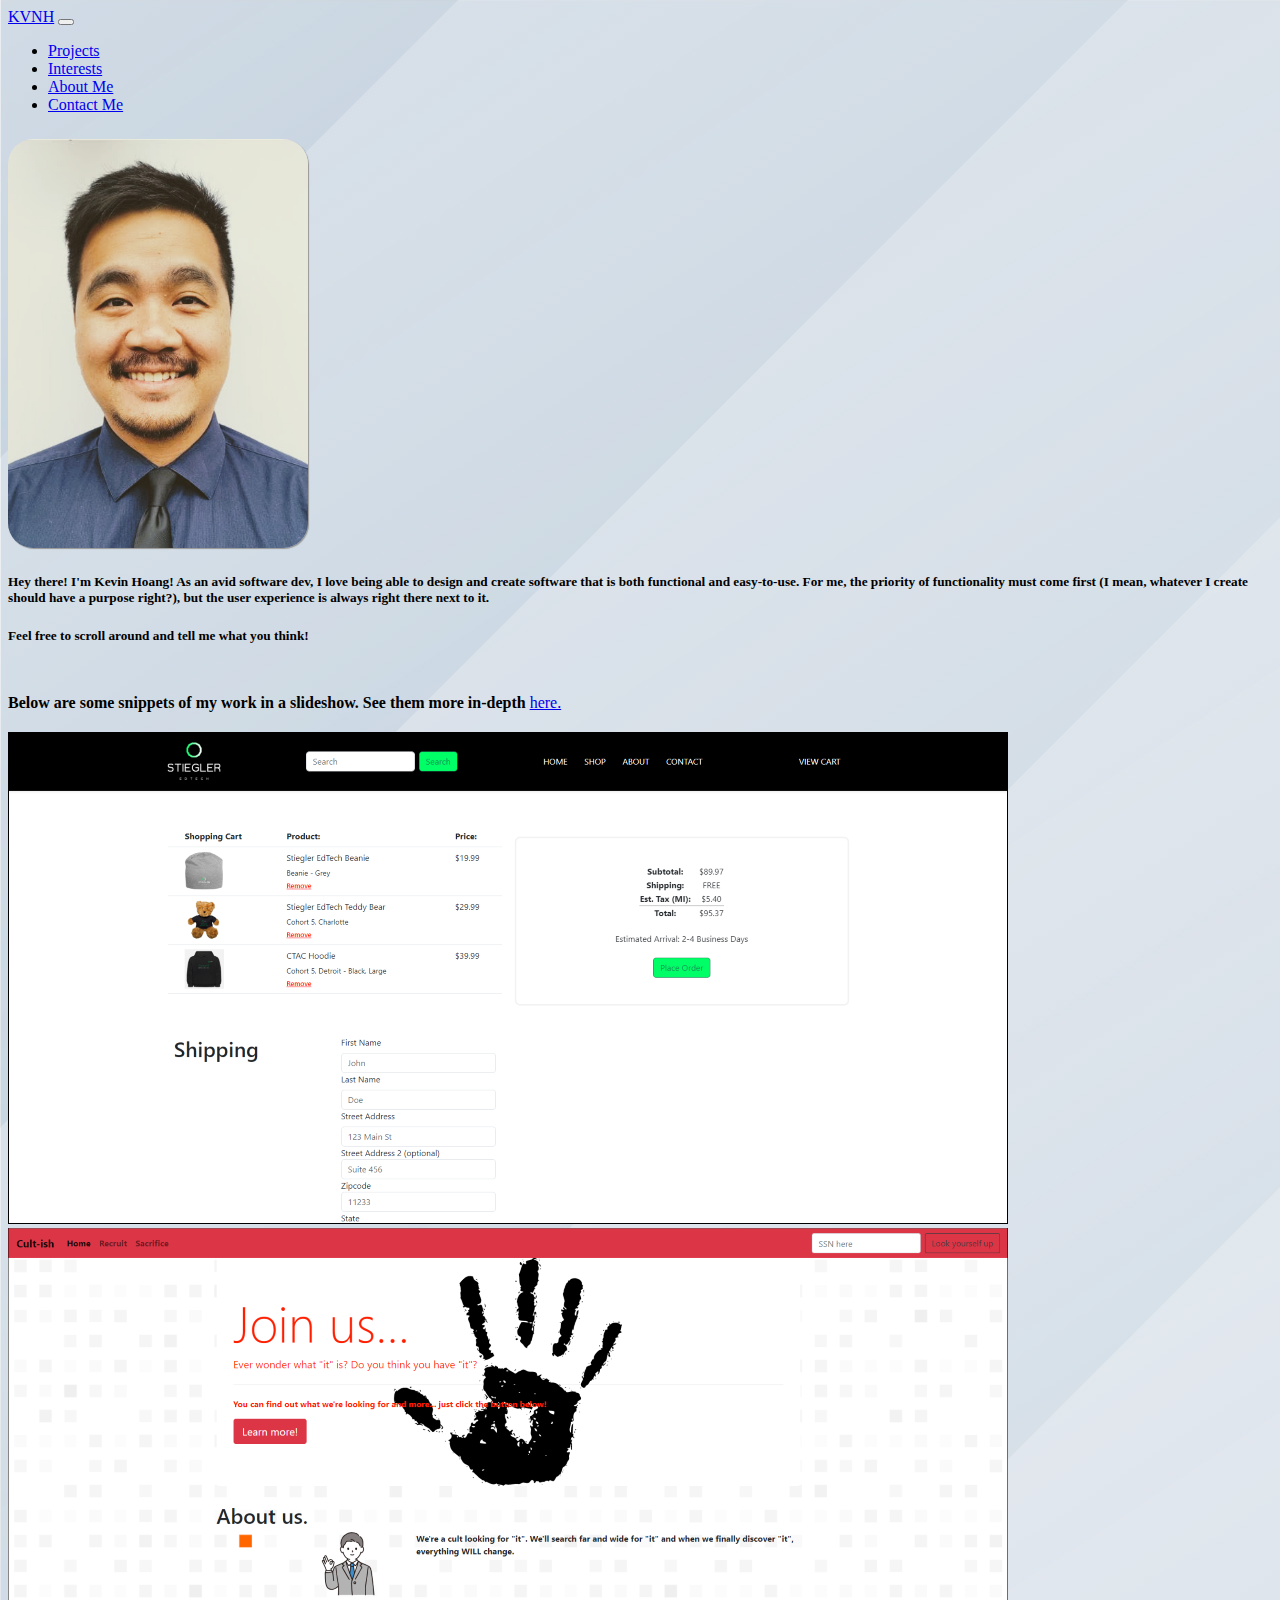
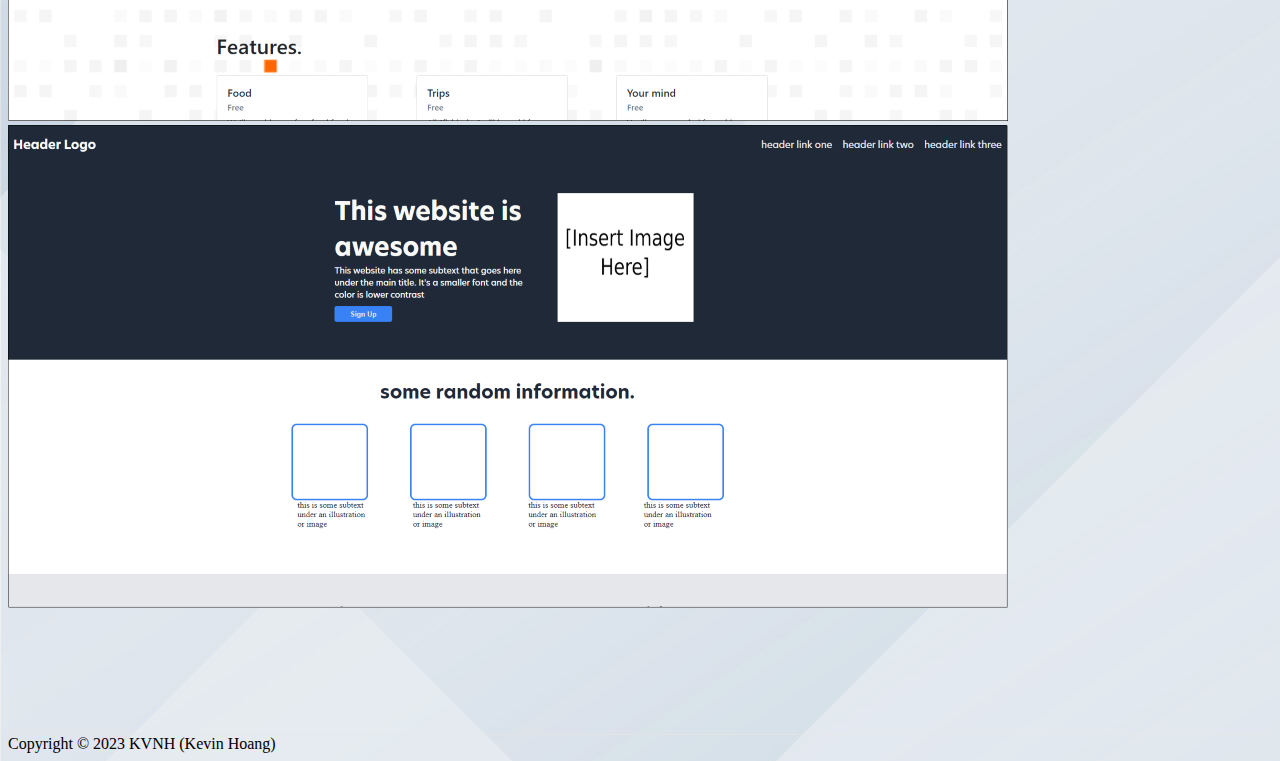
==== index.html @ 11c1fb0f "Commit to update current status" ====
<!DOCTYPE html>
<html lang="en">
  <head>
    <meta charset="UTF-8" />
    <meta http-equiv="X-UA-Compatible" content="IE=edge" />
    <meta name="viewport" content="width=device-width, initial-scale=1.0" />
    <link
      href="https://cdn.jsdelivr.net/npm/bootstrap@5.2.3/dist/css/bootstrap.min.css"
      rel="stylesheet"
      integrity="sha384-rbsA2VBKQhggwzxH7pPCaAqO46MgnOM80zW1RWuH61DGLwZJEdK2Kadq2F9CUG65"
      crossorigin="anonymous"
    />
    <link rel="stylesheet" href="styles.css" />
    <title>Portfolio - Home</title>
  </head>
  <body>
    <!-- Nav -->
    <nav class="navbar navbar-expand-sm">
      <div class="container-fluid flex-column">
        <a class="navbar-brand" href="#">KVNH</a>
        <button
          class="navbar-toggler"
          type="button"
          data-bs-toggle="collapse"
          data-bs-target="#navbarNav"
          aria-controls="navbarNav"
          aria-expanded="false"
          aria-label="Toggle navigation"
        >
          <span class="navbar-toggler-icon"></span>
        </button>
        <div
          class="collapse navbar-collapse justify-content-center"
          id="navbarNav"
        >
          <ul class="navbar-nav">
            <li class="nav-item">
              <a class="nav-link" href="#">Projects</a>
            </li>
            <li class="nav-item">
              <a class="nav-link" href="#">Interests</a>
            </li>
            <li class="nav-item">
              <a class="nav-link" href="#">About Me</a>
            </li>
            <li class="nav-item">
              <a class="nav-link" href="#">Contact Me</a>
            </li>
          </ul>
        </div>
      </div>
    </nav>
    <!-- Image -->
    <div class="container-fluid-sm" style="margin-top: 25px">
      <div class="row align-items-center justify-content-center">
        <div class="col-md-4 text-center">
          <img
            class="self-img img-fluid"
            src="images/self-pic-edit.jpeg"
            alt="A pic of myself"
          />
        </div>
        <!-- Paragraph -->
        <div class="col-md-4 ">
          <div class="text-wrap" style="margin: 20px 0px; width: auto">
            <p>
              <h5>Hey there! I'm Kevin Hoang! As an avid software dev, I love being
                able to design and create software that is both functional and
                easy-to-use. For me, the priority of functionality must come first
                (I mean, whatever I create should have a purpose right?), but the
                user experience is always right there next to it.</h5>
                <h5>Feel free to scroll around and tell me what you think!</h5>
            </p>
          </div>
        </div>
      </div>
    </div>
    <!-- carousel -->
    <div class="container-fluid" style="margin: 50px 0px ;">
        <div class="row justify-content-center">
            <div class="col-md-6 ">
                <div class="text-wrap text-center" style="margin: 20px 0px; width: auto">
                  <p>
                    <b>Below are some snippets of my work in a slideshow. See them more in-depth</b> <a href="projects.html">here.</a>
                  </p>
                </div>
              </div>
        </div>
        <div class="row" >
            <div class="col-12 style="width:500px">
                <div id="carousel-websites" class="carousel slide " data-bs-ride="carousel">
                    <div class="carousel-inner" >
                      <div class="carousel-item active ">
                        <img src="images/merchsite1000w.png" class="d-block mx-auto"  alt="Screenshot of my E-Commerce website">
                      </div>
                      <div class="carousel-item">
                        <img src="images/cultishsite1000w.png" class="d-block mx-auto" alt="Screenshot of my Bootstrap webpage ">
                      </div>
                      <div class="carousel-item">
                        <img src="images/odinprojecttemplate1000w.png" class="d-block mx-auto" alt="Screenshot of my Odin Project template">
                      </div>
                    </div>
                  </div>
            </div>
        </div>
    </div>


    <!-- Footer -->
    <br /><br /><br /><br />
    <footer
      class="footer"
      style="border-top: 1px solid rgba(231, 229, 229, 0.692)"
    >
      <div class="d-flex justify-content-center">
        
        <div class="div">Copyright © 2023 KVNH (Kevin Hoang)</div>
      </div>
    </footer>

    <script
      src="https://cdn.jsdelivr.net/npm/bootstrap@5.2.3/dist/js/bootstrap.bundle.min.js"
      integrity="sha384-kenU1KFdBIe4zVF0s0G1M5b4hcpxyD9F7jL+jjXkk+Q2h455rYXK/7HAuoJl+0I4"
      crossorigin="anonymous"
    ></script>
  </body>
</html>
---- styles.css ----
.self-img{
    width: 300px;
    border-radius: 25px;
    box-shadow:  1px 1px 1px rgb(151, 150, 150);
    margin: auto;
    
}

body{
    background-image: url(images/geometric-diagonal-shapes-white-gray-background/25102.jpg);
}

/* .col{
    border: 1px solid black;
} */

.card-body{
    background-color: rgba(222, 222, 233, 0.966);
}
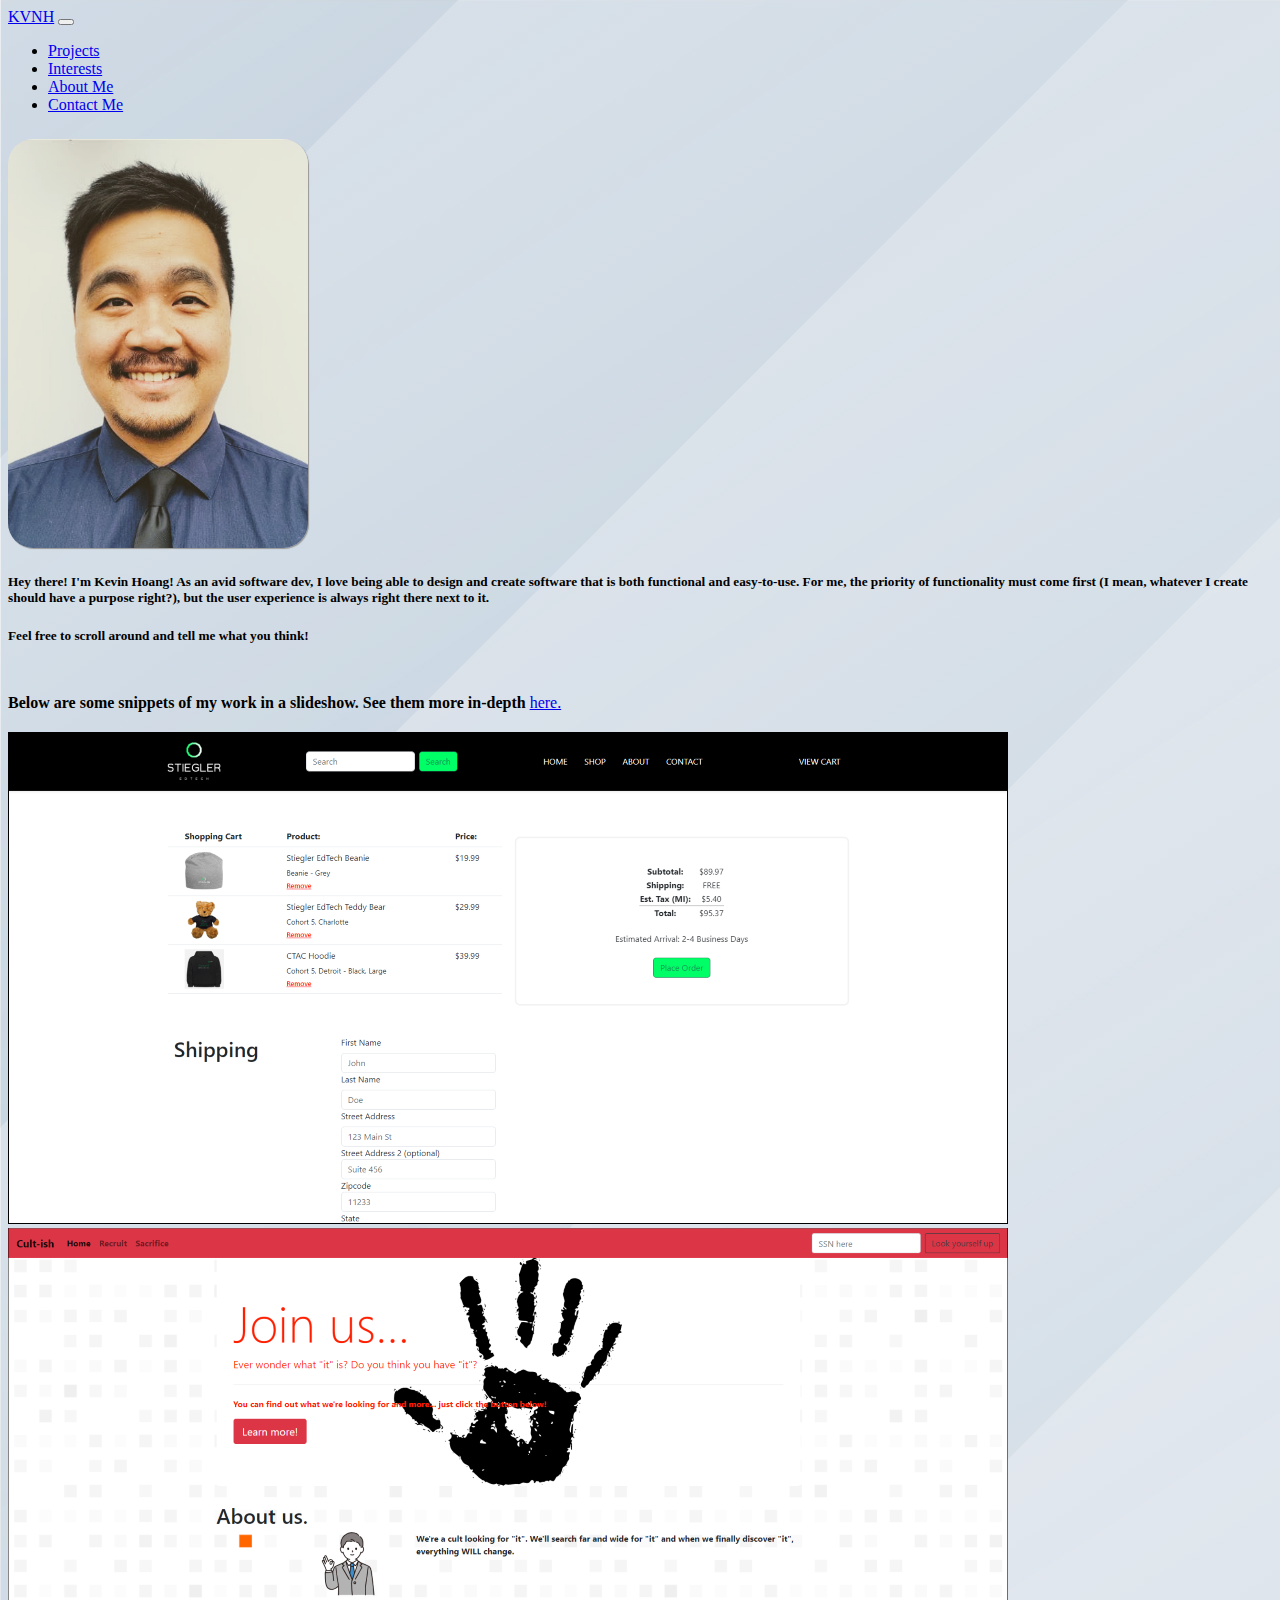
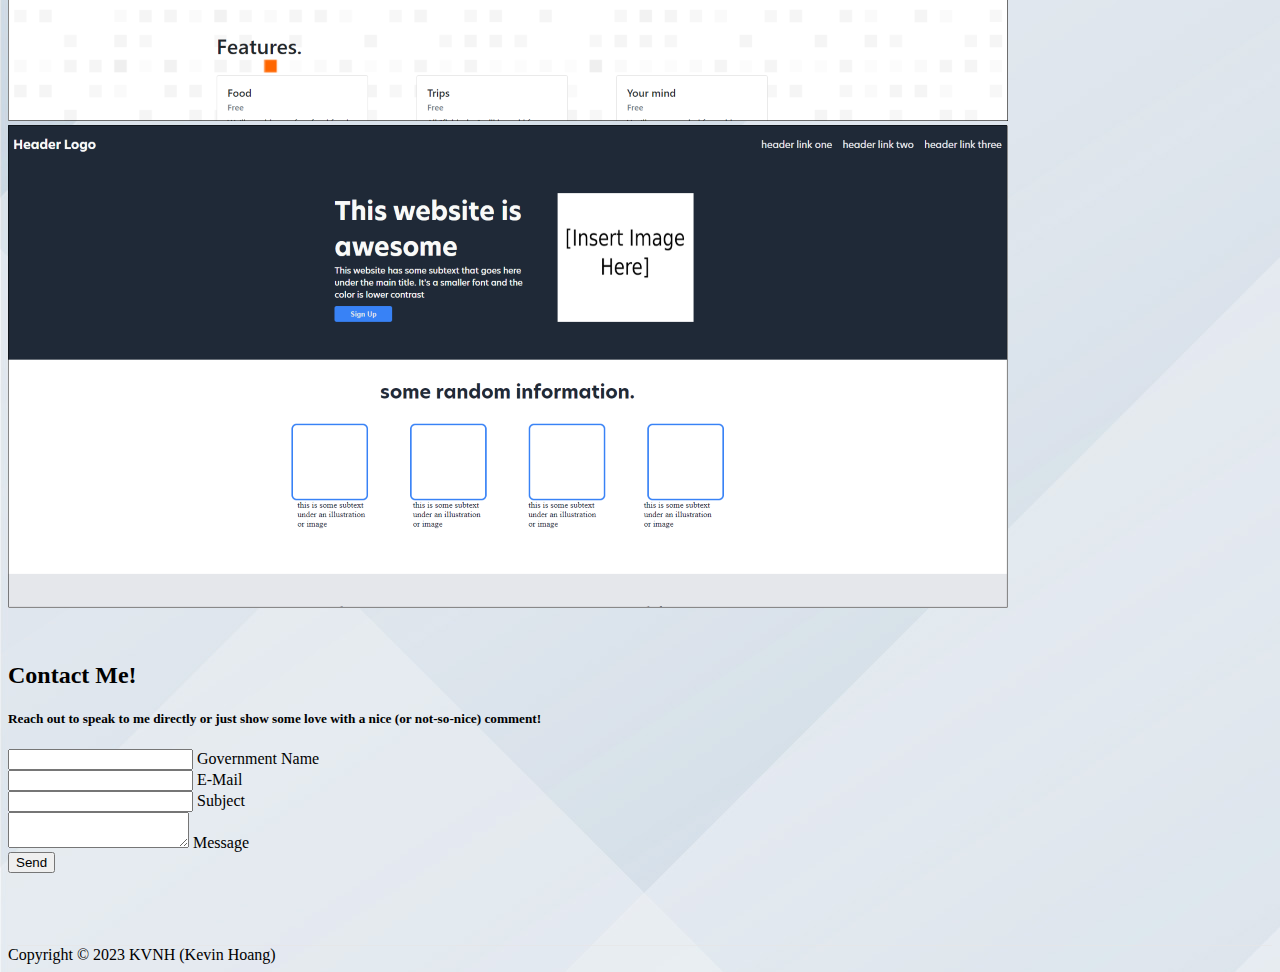
==== commit 1cea6a1a: "98% done" ====
--- a/index.html
+++ b/index.html
@@ -17,7 +17,7 @@
     <!-- Nav -->
     <nav class="navbar navbar-expand-sm">
       <div class="container-fluid flex-column">
-        <a class="navbar-brand" href="#">KVNH</a>
+        <a class="navbar-brand" href="index.html">KVNH</a>
         <button
           class="navbar-toggler"
           type="button"
@@ -106,6 +106,59 @@
     </div>
 
 
+    <div class="container">
+        <div class="row justify-content-center">
+          <div class="col-md-9 mb-md-0 mb-5">
+            <h2 class="h1-responsive font-weight-bold text-center my-4">Contact Me!</h2>
+            <p class="text-center w-responsive mx-auto mb-5">
+                <h5>Reach out to speak to me directly or just show some love with a nice (or not-so-nice) comment!</h5>
+            </p>
+
+            <form id="contact-form" name="contact-form" action="" method="POST">
+              <div class="row">
+                <div class="col-md-6">
+                  <div class="md-form mb-0">
+                    <input type="text" id="name" name="name" class="form-control">
+                    <label for="name" class="">Government Name</label>
+                  </div>
+                </div>
+
+                <div class="col-md-6">
+                  <div class="md-form mb-0">
+                    <input type="text" id="email" name="email" class="form-control">
+                    <label for="email" class="">E-Mail</label>
+                  </div>
+                </div>
+              </div>
+
+              <div class="row">
+                <div class="col-md-12">
+                  <div class="md-form mb-0">
+                    <input type="text" id="subject" name="subject" class="form-control">
+                    <label for="subject" class="">Subject</label>
+                  </div>
+                </div>
+              </div>
+
+              <div class="row">
+                <div class="col-md-12">
+                  <div class="md-form">
+                    <textarea type="text" id="message" name="message" rows="2" class="form-control md-textarea"></textarea>
+                    <label for="message">Message</label>
+                  </div>
+                </div>
+              </div>
+
+              <div class="text-center">
+                <button class="btn btn-secondary" onclick="return false;">Send</button>
+              </div>
+              <div class="status"></div>
+            </form>
+          </div>
+        </div>
+      </div>
+
+
     <!-- Footer -->
     <br /><br /><br /><br />
     <footer
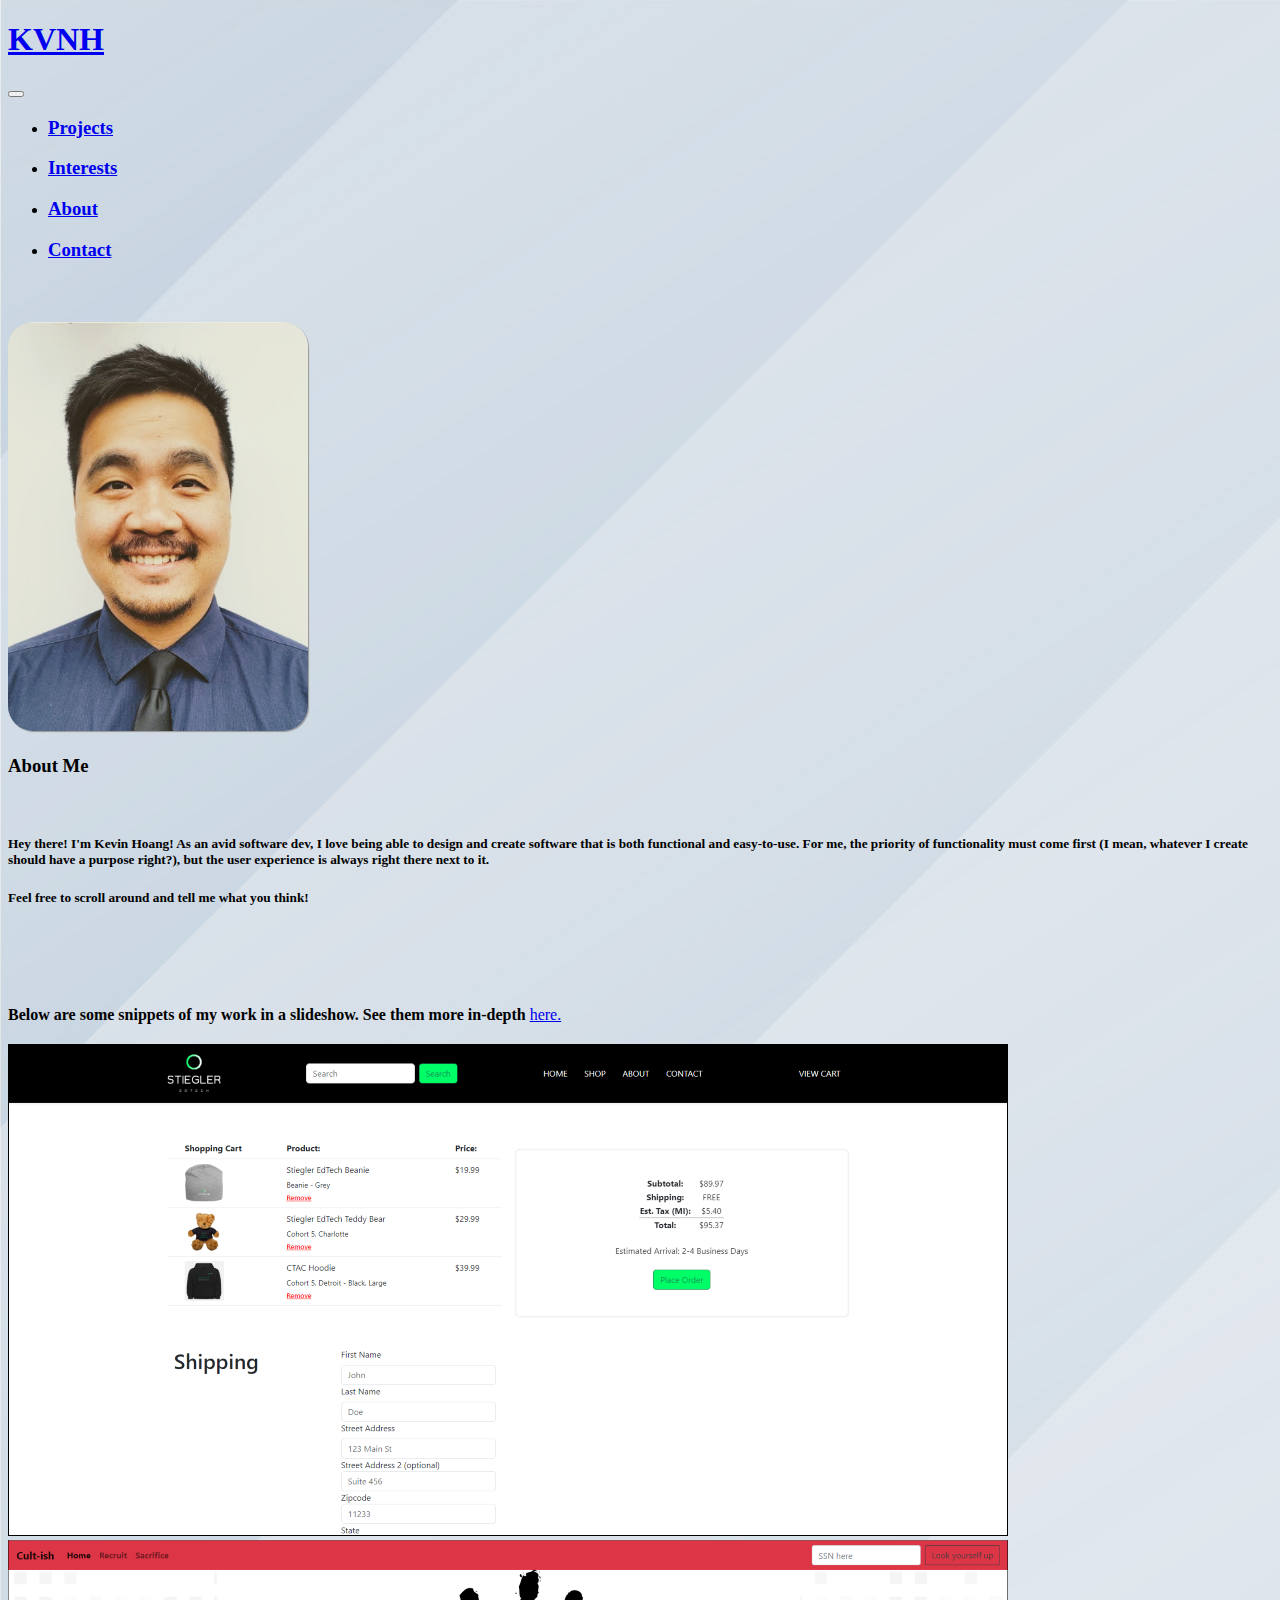
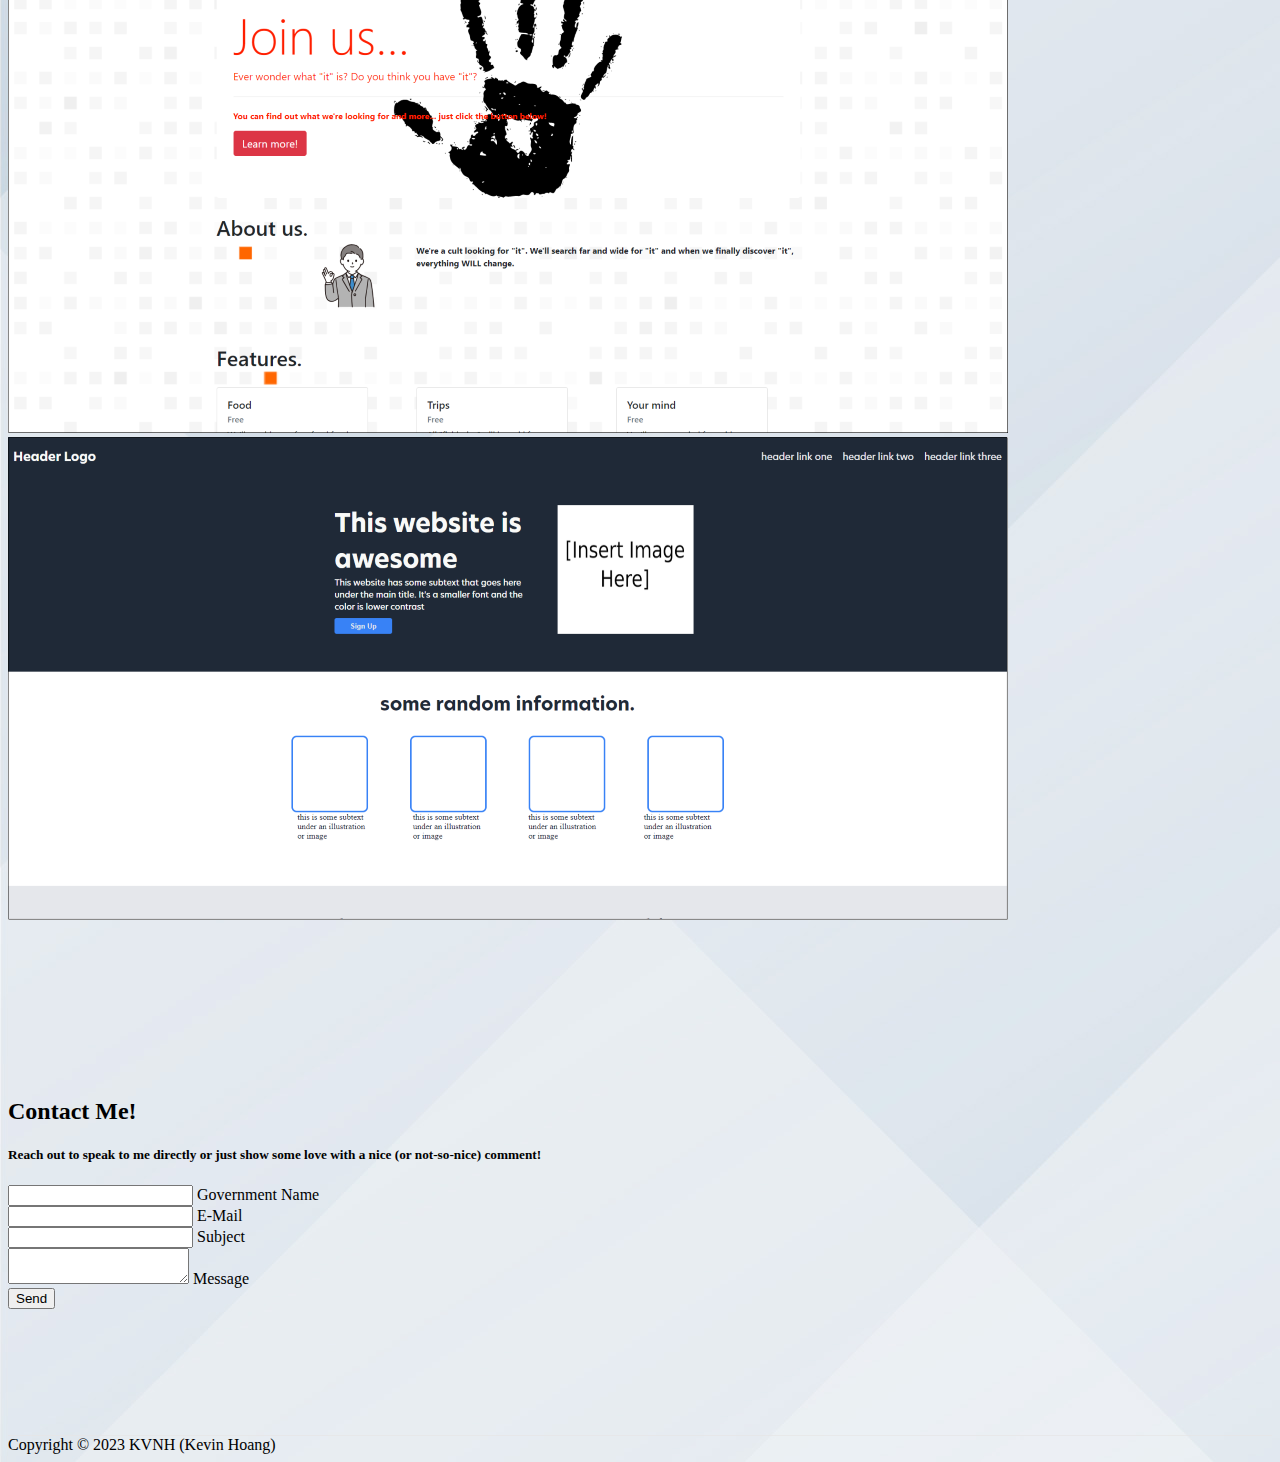
==== commit 5491c1db: "added some details/fine tuning" ====
--- a/index.html
+++ b/index.html
@@ -17,7 +17,7 @@
     <!-- Nav -->
     <nav class="navbar navbar-expand-sm">
       <div class="container-fluid flex-column">
-        <a class="navbar-brand" href="index.html">KVNH</a>
+        <a class="navbar-brand" href="index.html"><h1>KVNH</h1></a>
         <button
           class="navbar-toggler"
           type="button"
@@ -35,25 +35,25 @@
         >
           <ul class="navbar-nav">
             <li class="nav-item">
-              <a class="nav-link" href="#">Projects</a>
+              <a class="nav-link" href="projects.html"><h3>Projects</h3></a>
             </li>
             <li class="nav-item">
-              <a class="nav-link" href="#">Interests</a>
+              <a class="nav-link" href="interests.html"><h3>Interests</h3></a>
             </li>
             <li class="nav-item">
-              <a class="nav-link" href="#">About Me</a>
+              <a class="nav-link" href="index.html#aboutme"><h3>About</h3></a>
             </li>
             <li class="nav-item">
-              <a class="nav-link" href="#">Contact Me</a>
+              <a class="nav-link" href="index.html#contactme"><h3>Contact</h3></a>
             </li>
           </ul>
         </div>
       </div>
-    </nav>
+    </nav><br>
     <!-- Image -->
     <div class="container-fluid-sm" style="margin-top: 25px">
       <div class="row align-items-center justify-content-center">
-        <div class="col-md-4 text-center">
+        <div class="col-md-4 text-center" id="aboutme">
           <img
             class="self-img img-fluid"
             src="images/self-pic-edit.jpeg"
@@ -64,6 +64,7 @@
         <div class="col-md-4 ">
           <div class="text-wrap" style="margin: 20px 0px; width: auto">
             <p>
+                <h3>About Me</h3><br>
               <h5>Hey there! I'm Kevin Hoang! As an avid software dev, I love being
                 able to design and create software that is both functional and
                 easy-to-use. For me, the priority of functionality must come first
@@ -76,7 +77,7 @@
       </div>
     </div>
     <!-- carousel -->
-    <div class="container-fluid" style="margin: 50px 0px ;">
+    <div class="container-fluid" style="margin: 100px 0px ;">
         <div class="row justify-content-center">
             <div class="col-md-6 ">
                 <div class="text-wrap text-center" style="margin: 20px 0px; width: auto">
@@ -103,10 +104,10 @@
                   </div>
             </div>
         </div>
-    </div>
+    </div><br><br><br>
 
 
-    <div class="container">
+    <div class="container" id="contactme">
         <div class="row justify-content-center">
           <div class="col-md-9 mb-md-0 mb-5">
             <h2 class="h1-responsive font-weight-bold text-center my-4">Contact Me!</h2>
@@ -156,7 +157,7 @@
             </form>
           </div>
         </div>
-      </div>
+      </div><br><br><br>
 
 
     <!-- Footer -->
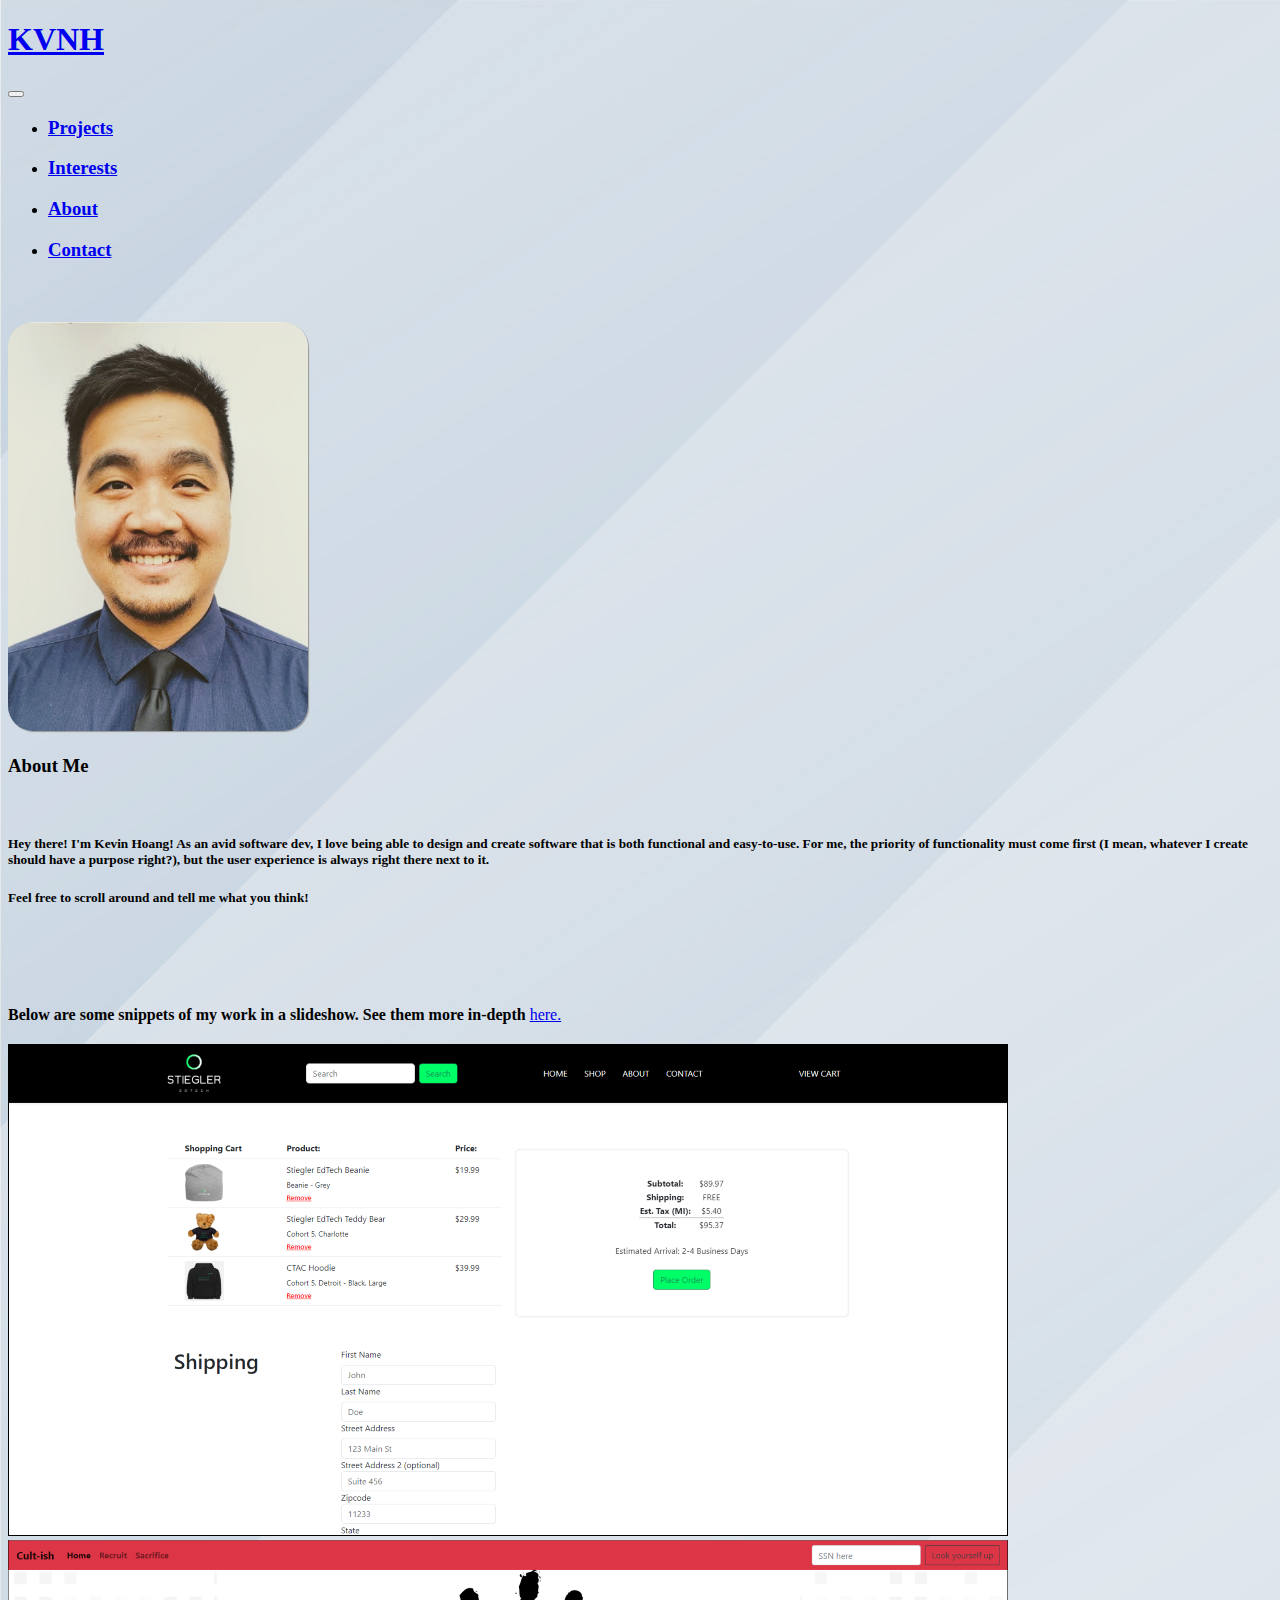
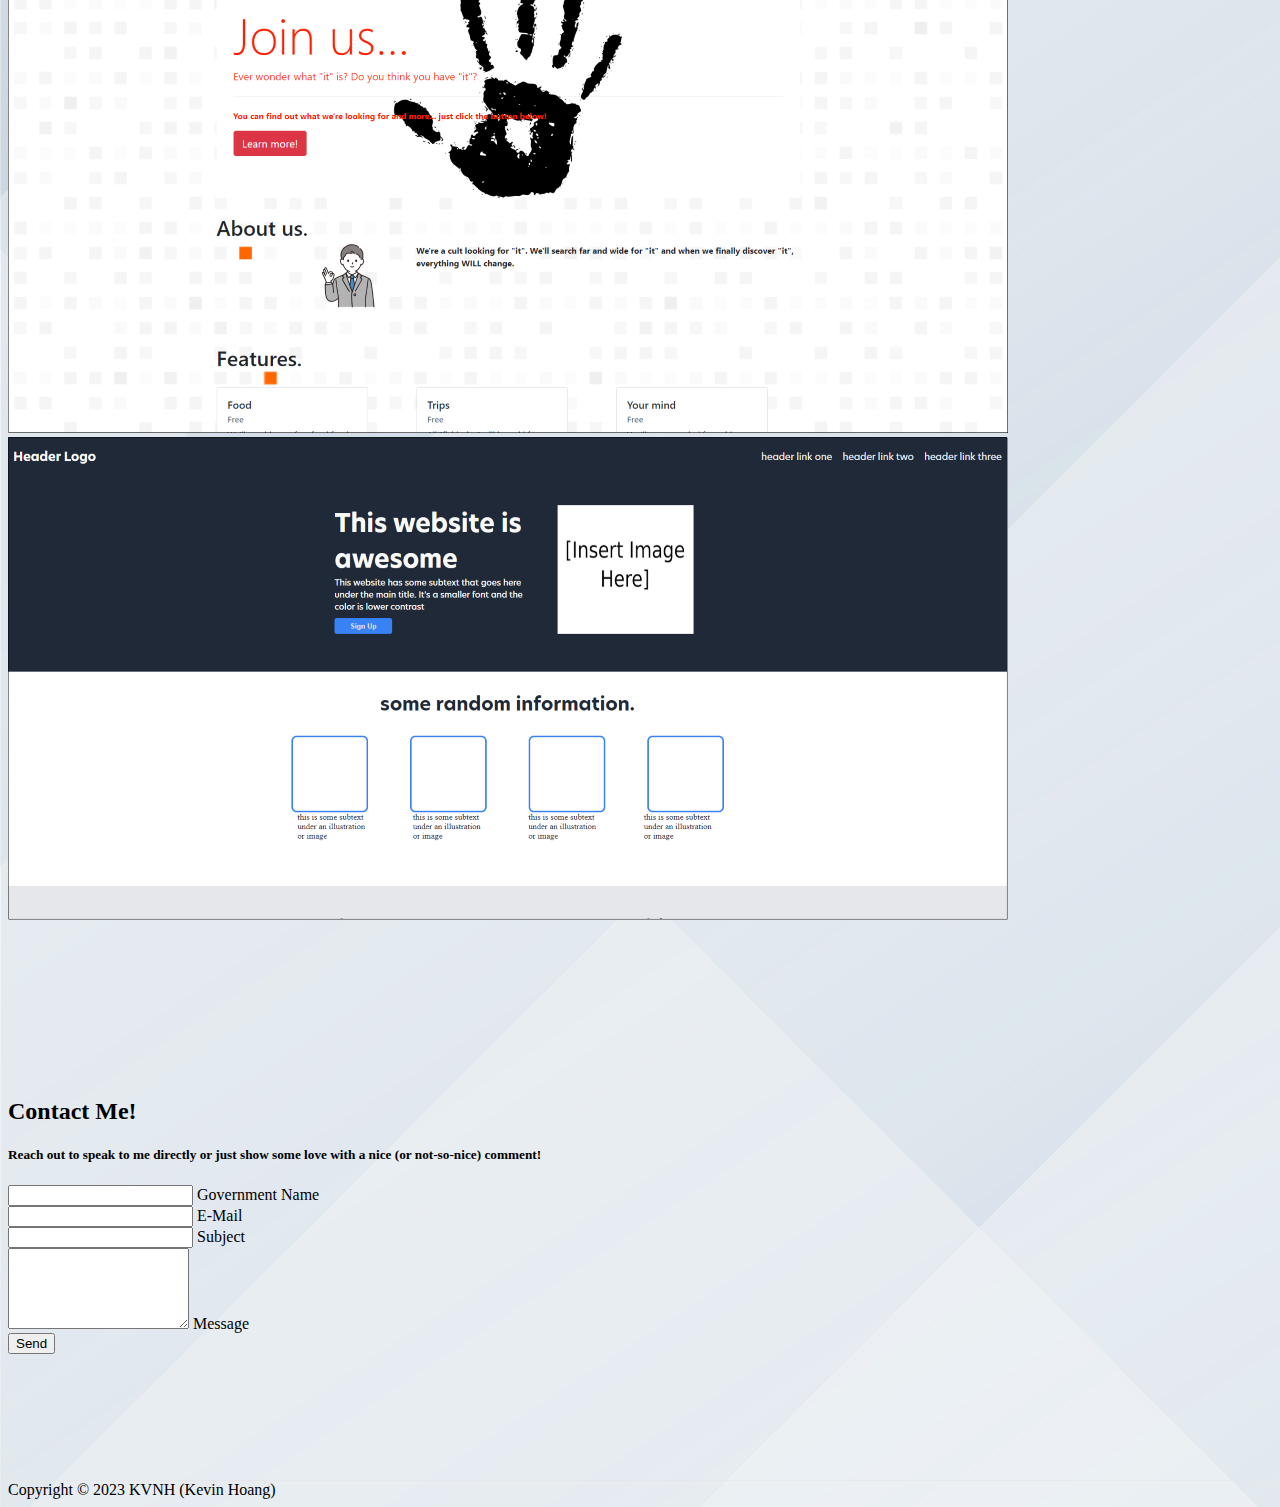
==== commit 1182b4d5: "final commit before due v.2" ====
--- a/index.html
+++ b/index.html
@@ -17,7 +17,7 @@
     <!-- Nav -->
     <nav class="navbar navbar-expand-sm">
       <div class="container-fluid flex-column">
-        <a class="navbar-brand" href="index.html"><h1>KVNH</h1></a>
+        <a class="navbar-brand" href="index.html"><h1 style="font-family:cursive;">KVNH</h1></a>
         <button
           class="navbar-toggler"
           type="button"
@@ -144,7 +144,7 @@
               <div class="row">
                 <div class="col-md-12">
                   <div class="md-form">
-                    <textarea type="text" id="message" name="message" rows="2" class="form-control md-textarea"></textarea>
+                    <textarea type="text" id="message" name="message" rows="5" class="form-control md-textarea"></textarea>
                     <label for="message">Message</label>
                   </div>
                 </div>
